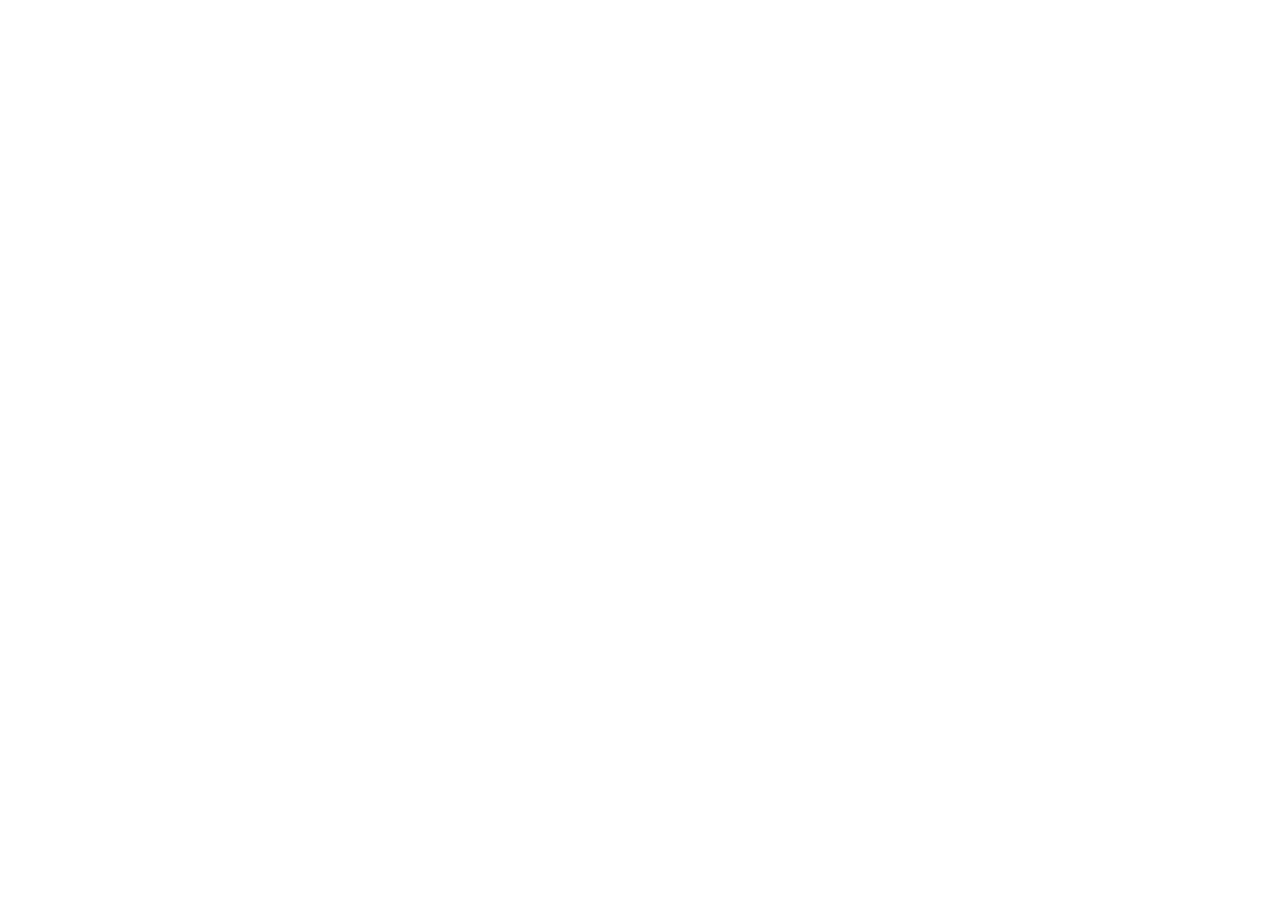
==== javascript problems/index.html @ 5355aa66 "v1.5.0" ====
<!doctype html>
<html lang="en">
  <head>
    <meta charset="UTF-8" />
    <meta name="viewport" content="width=device-width, initial-scale=1.0" />
    <title>Document</title>
  </head>
  <body>
    <!-- <script src="problem.js"></script> -->
    <!-- <script src="array.js"></script> -->
    <script src="function.js"></script>
  </body>
</html>
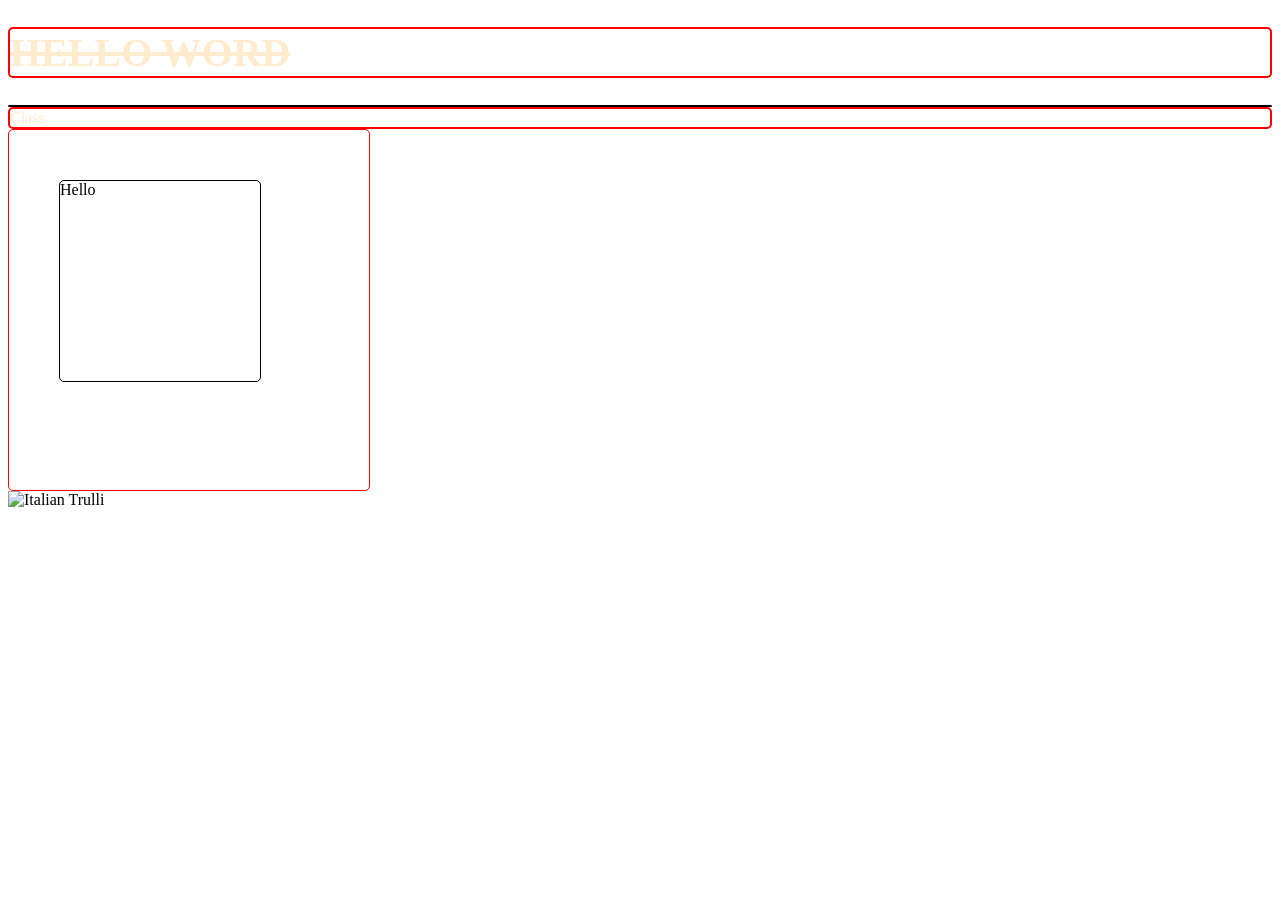
==== commit c9644721: "v1.5.0" ====
--- a/javascript problems/index.html
+++ b/javascript problems/index.html
@@ -1,13 +1,68 @@
-<!doctype html>
+<!DOCTYPE html>
 <html lang="en">
-  <head>
-    <meta charset="UTF-8" />
-    <meta name="viewport" content="width=device-width, initial-scale=1.0" />
+<head>
+    <meta charset="UTF-8">
+    <meta name="viewport" content="width=device-width, initial-scale=1.0">
     <title>Document</title>
-  </head>
-  <body>
-    <!-- <script src="problem.js"></script> -->
-    <!-- <script src="array.js"></script> -->
-    <script src="function.js"></script>
-  </body>
-</html>
+    <link rel="stylesheet" href="index.css">
+    <style>
+        h1{
+            color: red;
+            background-color: blue;
+            font-size: 40px;
+            text-align: left;
+            text-decoration: line-through;
+            text-transform: uppercase;
+        }
+        #box{
+            border: 1px solid black;
+            background-color: brown;
+        }
+        .center{
+            border: 2px solid black;
+            width: 200px;
+            height: 200px;
+            background-color: blue;
+        }
+        h1,div{
+            color: blanchedalmond;
+            background-color: blueviolet;
+            background-color: rgb(255, 255, 255);
+            background-image: url();
+            background-repeat: no-repeat;
+            border: 2px solid red;
+            border-radius: 5px;
+        }
+        .box{
+            border: 1px solid red;
+            width: 300px;
+            height: 300px;
+            padding: 30px;
+        }
+        .box #con{
+            border: 1px solid black;
+            width: 200px;
+            height: 200px;
+            color: black;
+            /* padding: 40px; */
+            margin: 20px;
+        }
+        #box,.box,#con{
+            color: black;
+        }
+    </style>
+   
+</head>
+<body>
+    <h1>Hello Word</h1>
+    <div id="box"></div>
+    <div>Class</div>
+    <div class="box">
+        <div id="con">
+            Hello
+        </div>
+    </div>
+    <img src="pic_trulli.jpg" alt="Italian Trulli">
+    
+</body>
+</html>
--- a/javascript problems/index.css
+++ b/javascript problems/index.css
@@ -0,0 +1,6 @@
+h1{
+    color: red;
+    background-color: blue;
+    font-size: 40px;
+    text-align: left;
+}
